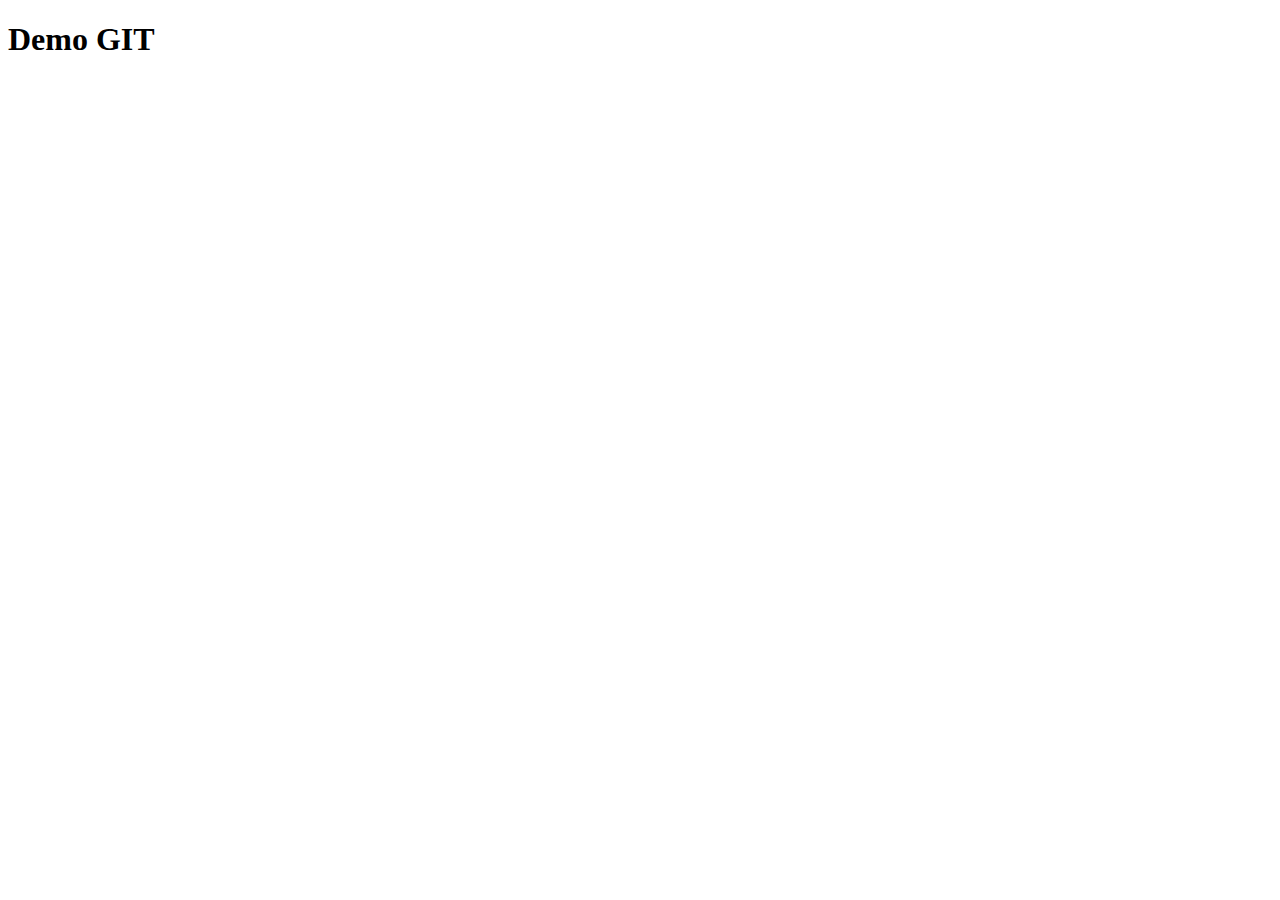
==== index.html @ a7768551 "Inittial commit" ====
<!DOCTYPE html>
<html lang="en">
    <head>
        <meta charset="UTF-8" />
        <meta name="viewport" content="width=device-width, initial-scale=1.0" />
        <title>Document</title>
    </head>
    <body>
        <h1>Demo GIT</h1>
    </body>
</html>
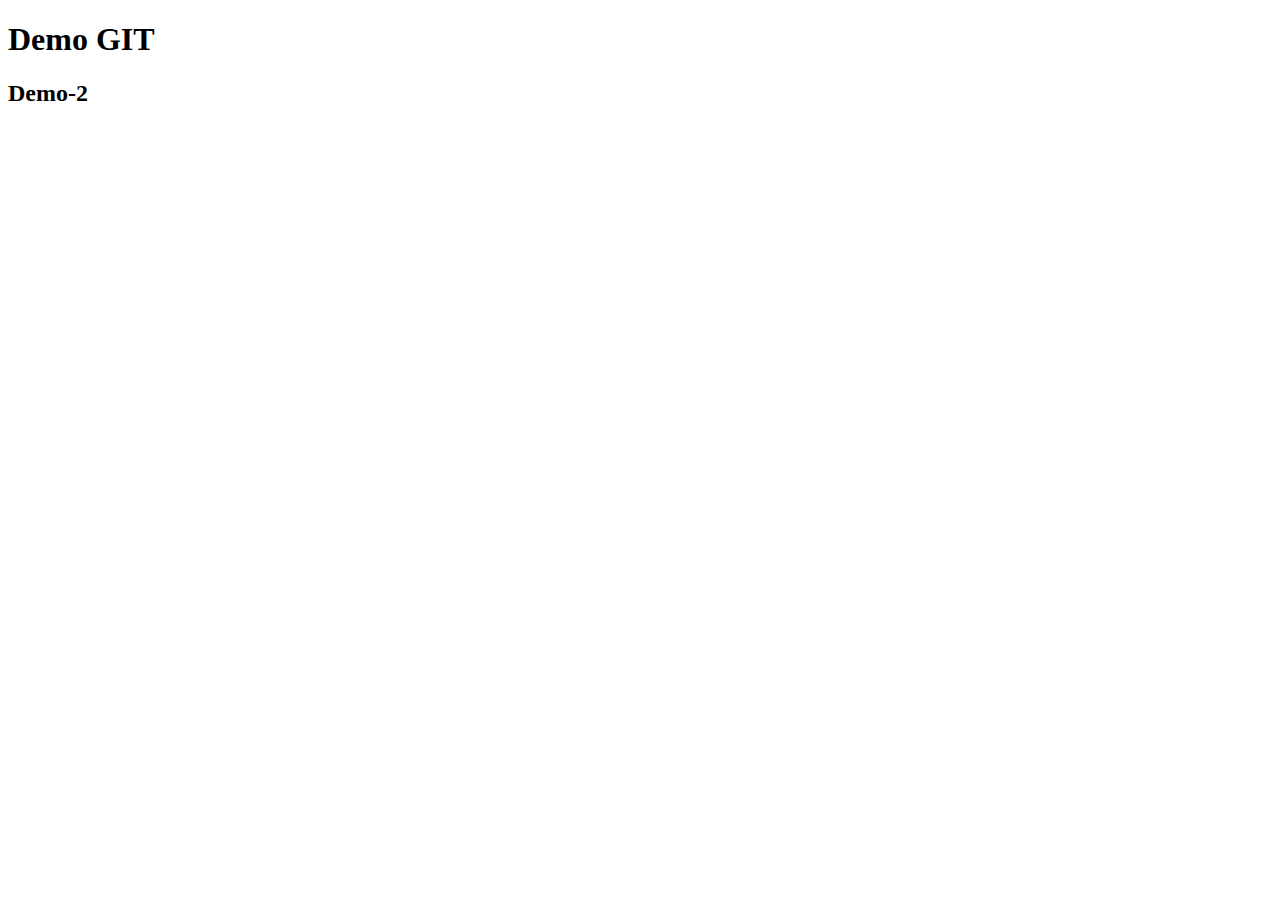
==== commit 8f53e4a1: "Test Commit" ====
--- a/index.html
+++ b/index.html
@@ -7,5 +7,6 @@
     </head>
     <body>
         <h1>Demo GIT</h1>
+        <h2>Demo-2</h2>
     </body>
 </html>
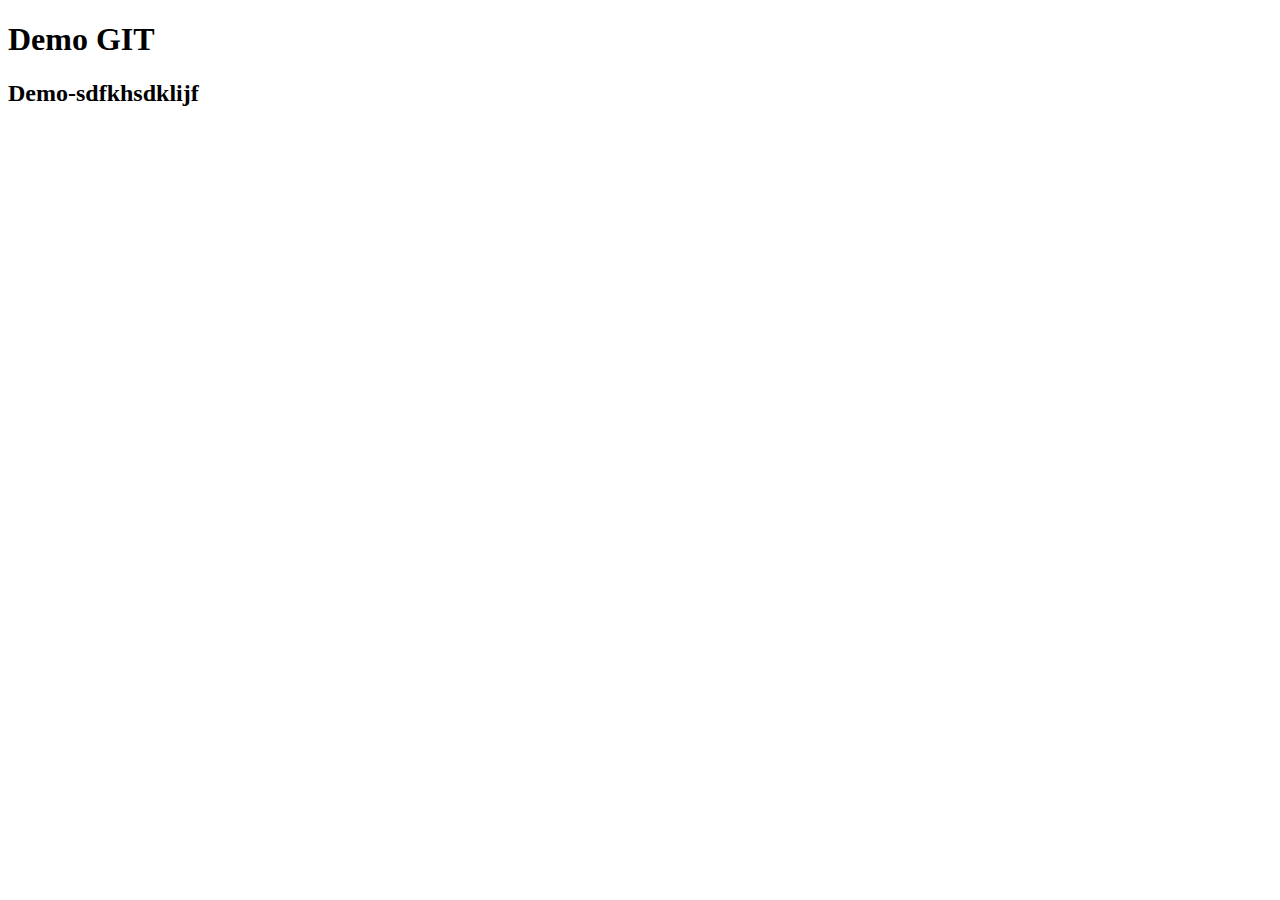
==== commit 562f7ffe: "Test Commit Lần 3" ====
--- a/index.html
+++ b/index.html
@@ -7,6 +7,6 @@
     </head>
     <body>
         <h1>Demo GIT</h1>
-        <h2>Demo-2</h2>
+        <h2>Demo-sdfkhsdklijf</h2>
     </body>
 </html>
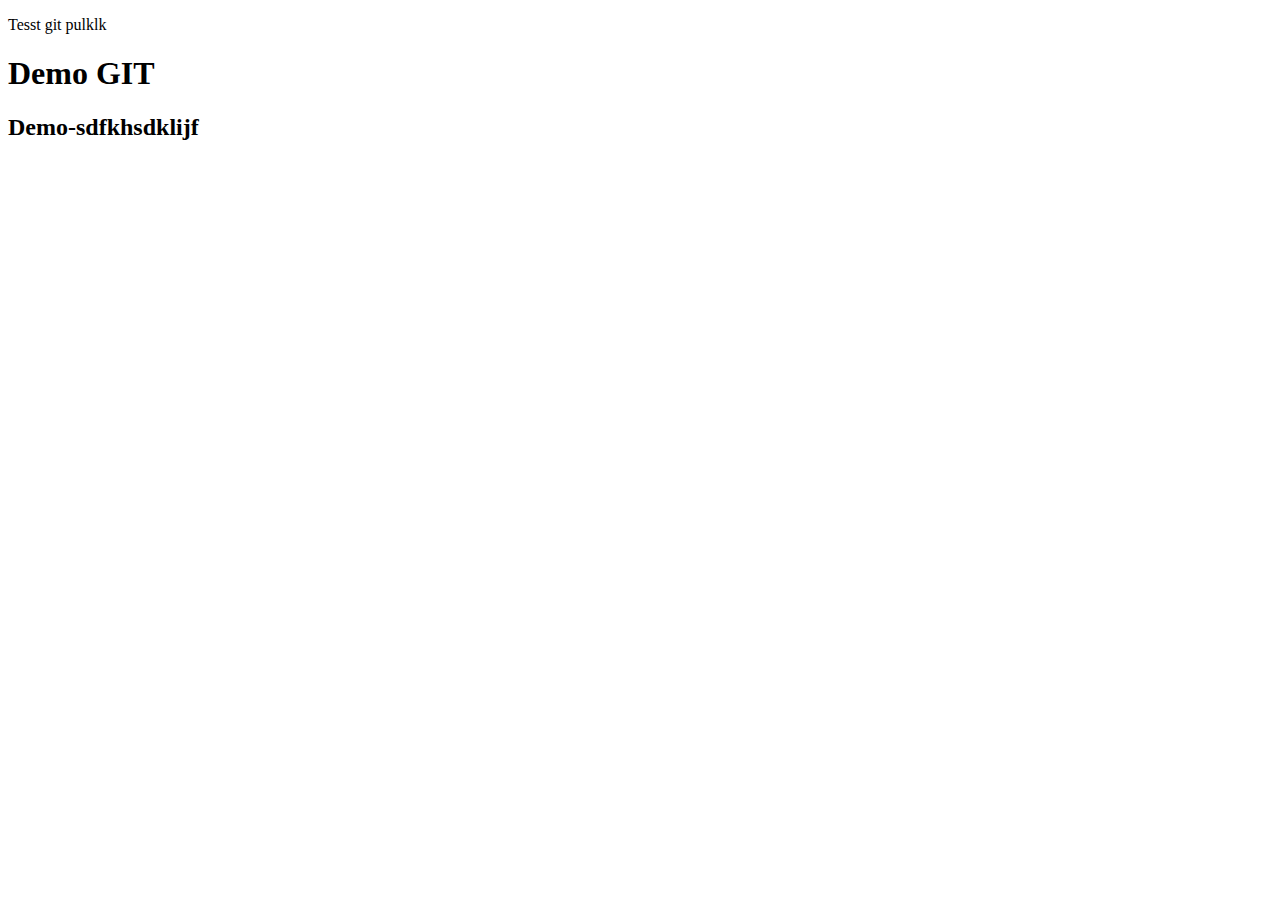
==== commit eb09128d: "test pull" ====
--- a/index.html
+++ b/index.html
@@ -6,6 +6,7 @@
         <title>Document</title>
     </head>
     <body>
+        <p>Tesst git pulklk</p>
         <h1>Demo GIT</h1>
         <h2>Demo-sdfkhsdklijf</h2>
     </body>
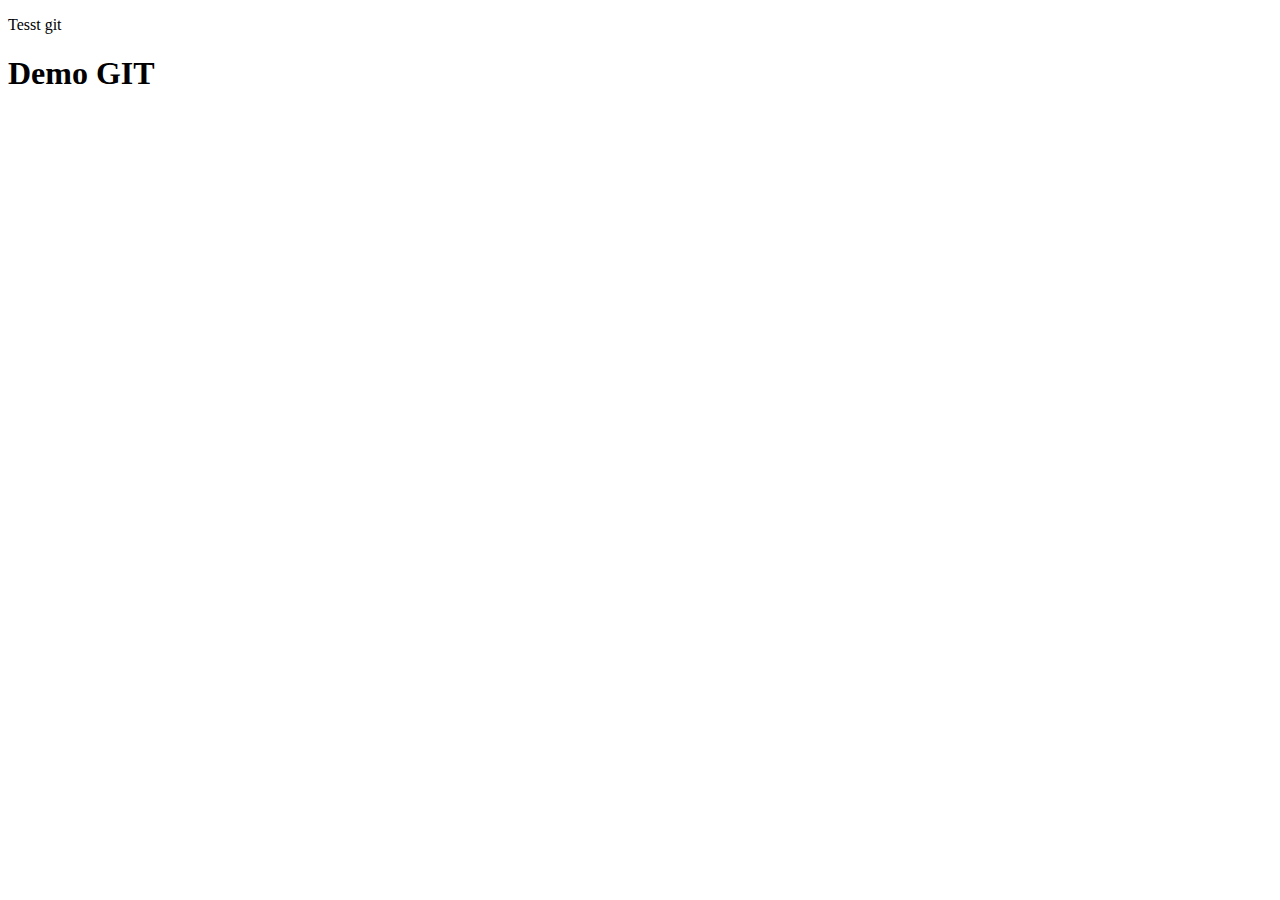
==== commit 3c390c42: "Create project" ====
--- a/index.html
+++ b/index.html
@@ -6,8 +6,7 @@
         <title>Document</title>
     </head>
     <body>
-        <p>Tesst git pulklk</p>
+        <p>Tesst git</p>
         <h1>Demo GIT</h1>
-        <h2>Demo-sdfkhsdklijf</h2>
     </body>
 </html>
